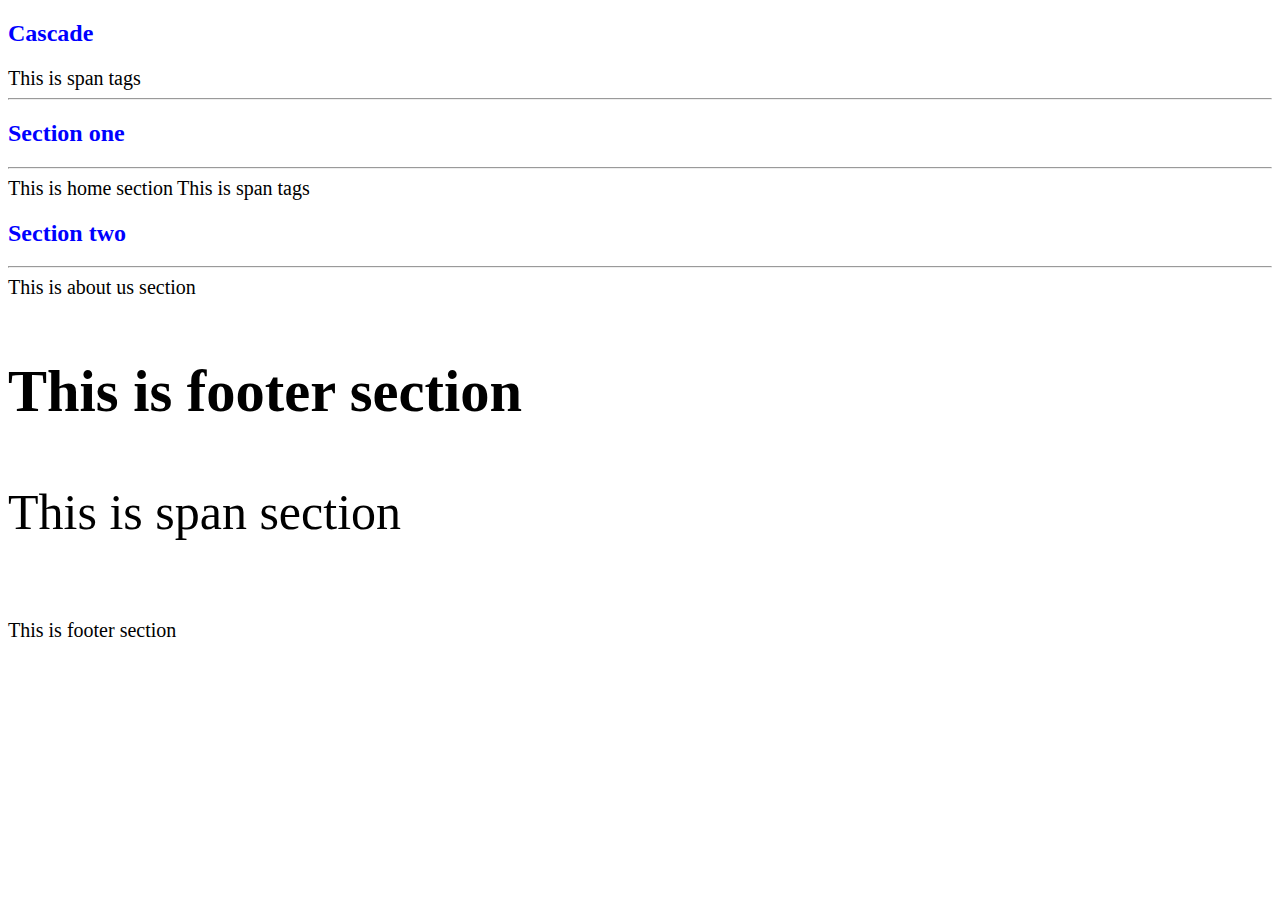
==== index.html @ 74c55902 "Added some pages" ====
<!DOCTYPE html>
<html lang="en">
<head>
    <meta charset="UTF-8">
    <meta http-equiv="X-UA-Compatible" content="IE=edge">
    <meta name="viewport" content="width=device-width, initial-scale=1.0">
    <link rel="stylesheet" href="style.css">
    <title>CSS Class#02</title>
</head>
<body>
    <h2>Cascade</h2>
    <span>This is span tags</span>
    <hr />
    <div class="home-section">
        <h2>Section one</h2>
        <hr />
        <span>This is home section</span>
        <span>This is span tags</span>
    </div>
    <div class="about-section">
        <h2>Section two</h2>
        <hr />
        <span>This is about us section</span>
    </div>
    <div class="span">
        <h3>This is footer section</h3>
        <p>This is span section</p>
        <span>This is footer section</span>
    </div>
</body>
</html>
---- style.css ----
h2{
    color: brown;
}
h2{
    color: blue;
}
span{
    font-size: 50px;
}
span{
    font-size: 20px;
}
.span{
    font-size: 50px;
}
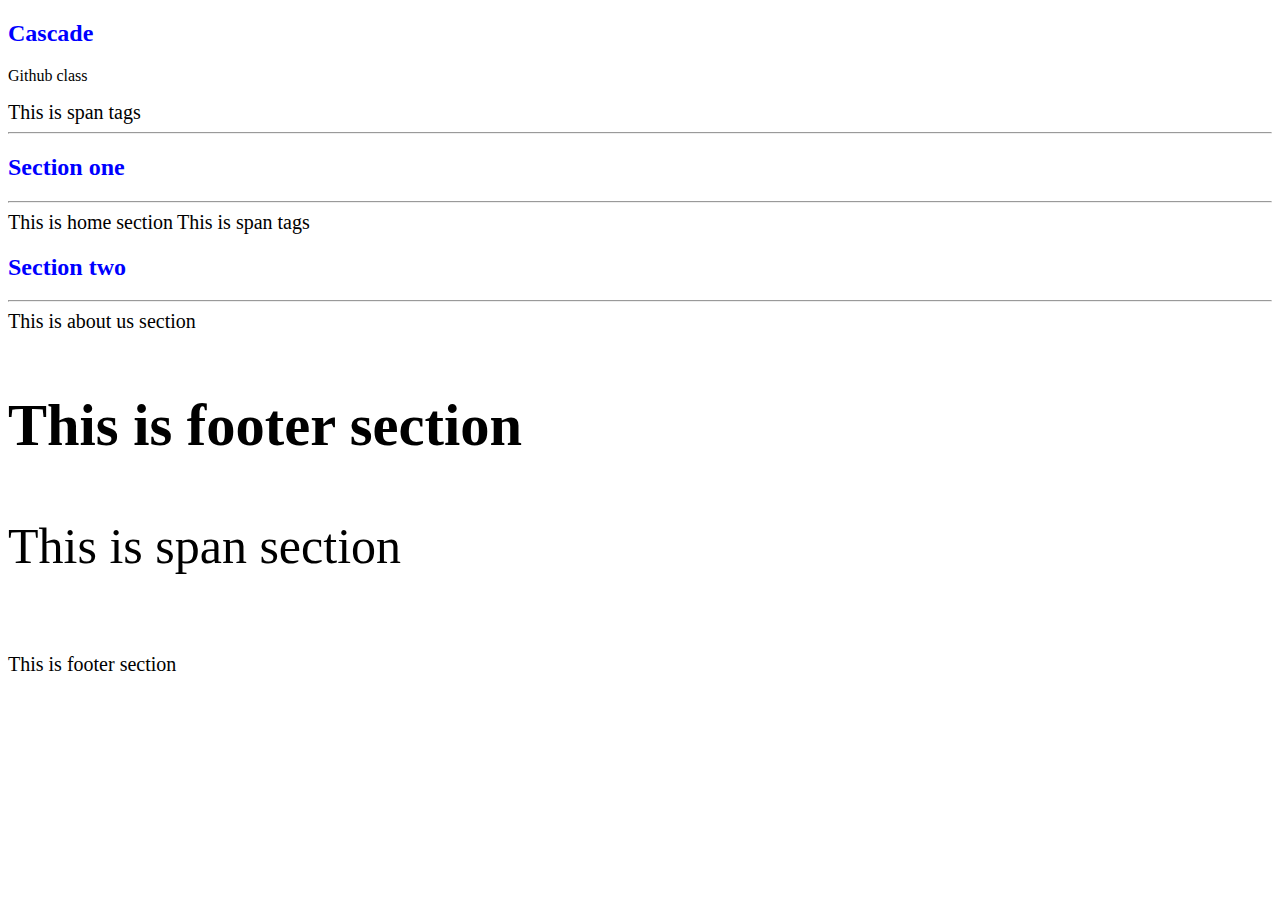
==== commit d351e8c0: "Added github class" ====
--- a/index.html
+++ b/index.html
@@ -9,6 +9,7 @@
 </head>
 <body>
     <h2>Cascade</h2>
+    <p>Github class</p>
     <span>This is span tags</span>
     <hr />
     <div class="home-section">
